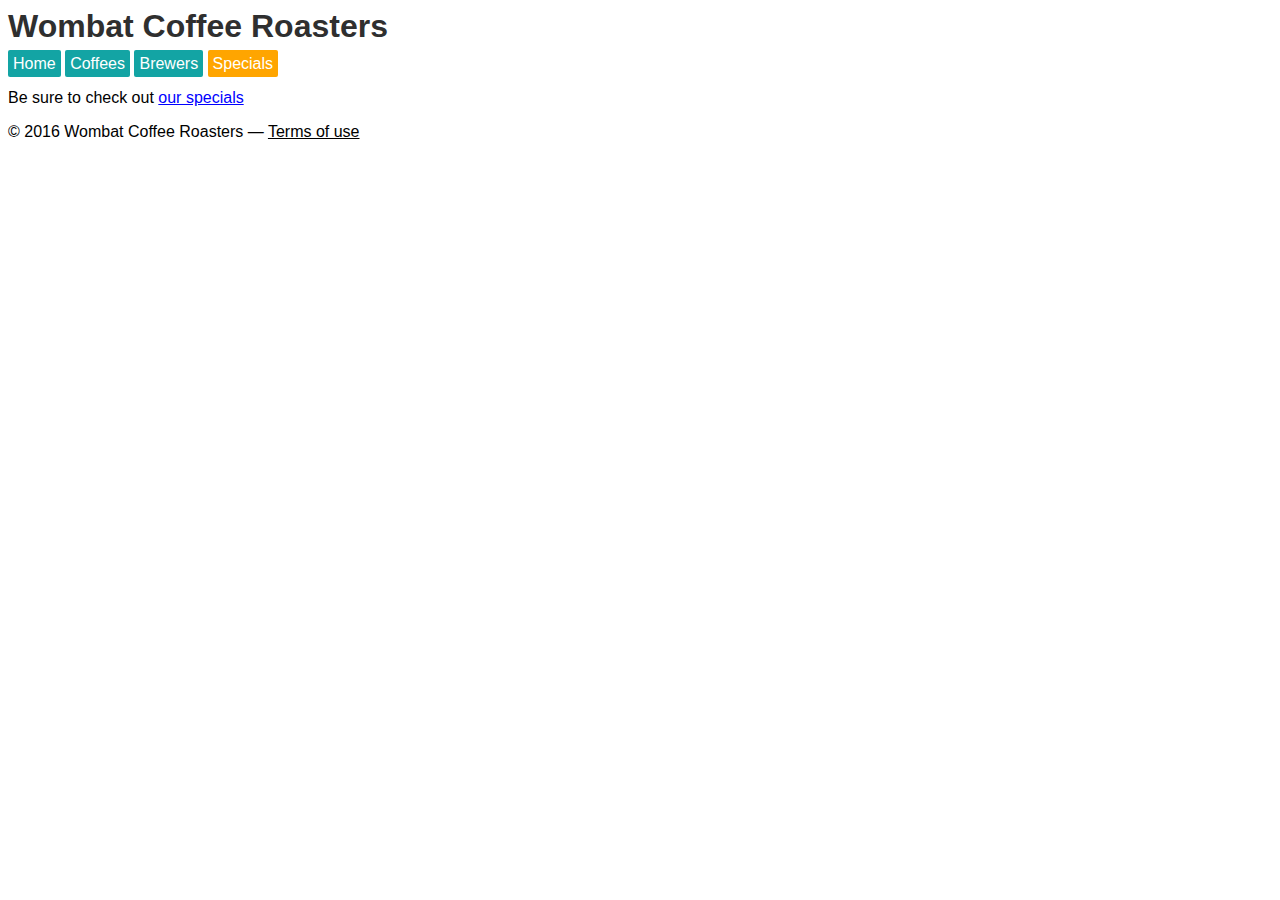
==== index.html @ 8ceae278 "Initial files" ====
<head>
  <link href="styles.css" rel="stylesheet" type="text/css" />
</head>
<body>
<header class="page-header">
  <h1 id="page-title" class="title">Wombat Coffee Roasters</h1>
  <nav>
    <ul id="main-nav" class="nav">
      <li><a href="/">Home</a></li>
      <li><a href="/coffees">Coffees</a></li>
      <li><a href="/brewers">Brewers</a></li>
      <li><a href="/specials" class="featured">Specials</a></li>
    </ul>
  </nav>
</header>
<main>
    <p>
      Be sure to check out
      <a href="/specials" class="featured">our specials</a>
    </p>
</main>
</body>
<footer class="footer">
  &copy; 2016 Wombat Coffee Roasters &mdash;
  <a href="/terms-of-use">Terms of use</a>
</footer>
---- styles.css ----
body{
    font-family: sans-serif;
}
h1 {
    color: #2f2f2f;
    margin-bottom: 10px;
}
a:link {
    color: blue;
}

.nav {
    margin-top: 10px;
    list-style: none;
    padding-left: 0;
}

.nav li {
    display: inline-block
}

.nav a {
    color: white;
    background-color: #13a4a4;
    padding: 5px;
    border-radius: 2px;
    text-decoration: none;
}

.nav .featured {
    background-color: orange;
}

#page-title {
    font-family: sans-serif;
}

.title {
    font-family: monospace;
}

.footer a{
    color: inherit;
    text-decoration: underline;
}
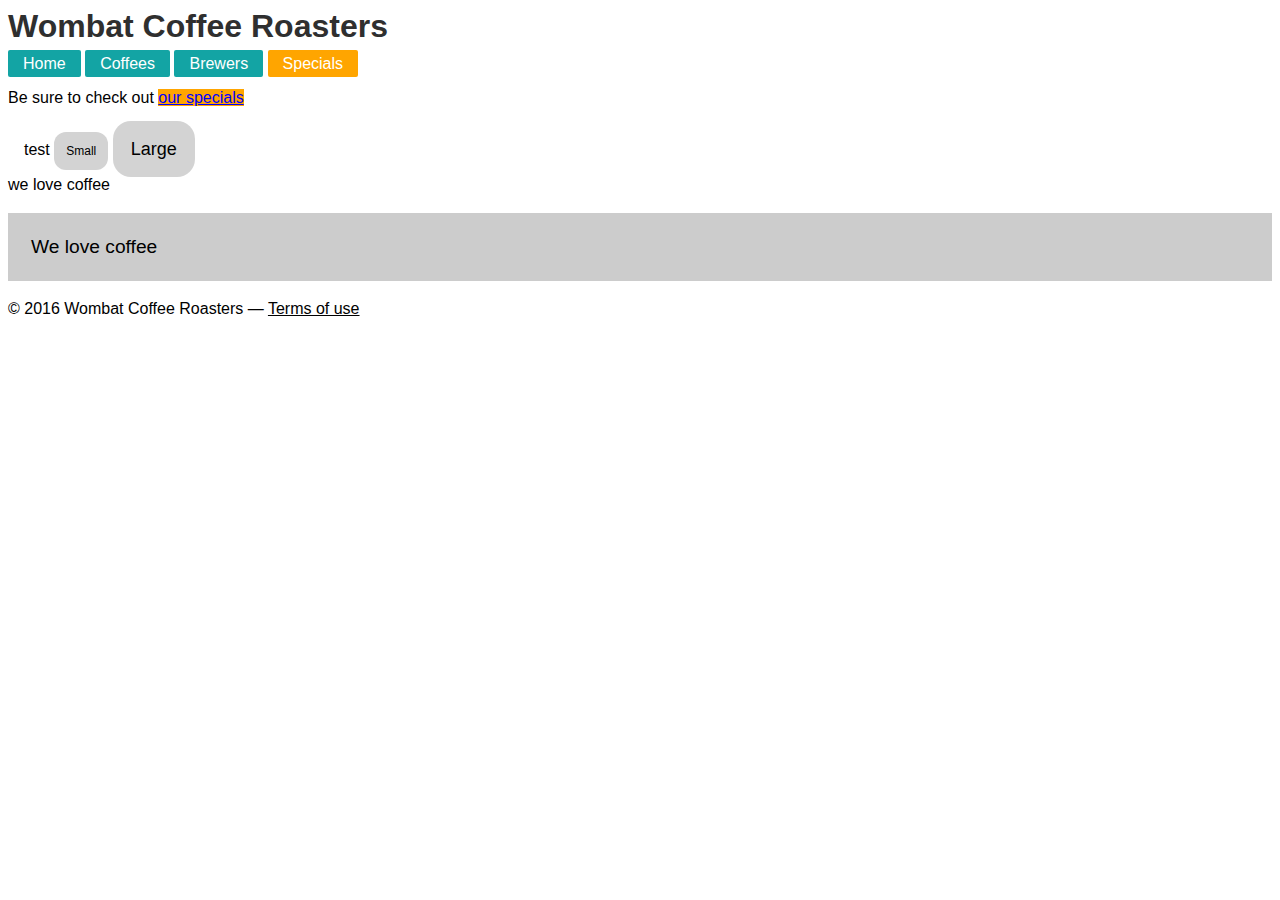
==== commit 500e7069: "More work" ====
--- a/index.html
+++ b/index.html
@@ -18,6 +18,13 @@
       Be sure to check out
       <a href="/specials" class="featured">our specials</a>
     </p>
+    <div class="padded">
+      test
+      <span class="box box-small">Small</span>
+      <span class="box box-large">Large</span>
+    </div>
+    we love coffee
+    <p class="slogan">We love coffee</p>
 </main>
 </body>
 <footer class="footer">
--- a/styles.css
+++ b/styles.css
@@ -22,13 +22,18 @@
 .nav a {
     color: white;
     background-color: #13a4a4;
-    padding: 5px;
+    padding: 5px 15px;
     border-radius: 2px;
     text-decoration: none;
 }
 
+a.featured {
+    background-color: orange;
+}
+
 .nav .featured {
     background-color: orange;
+    box-shadow: 10px 2p #6f9090;
 }
 
 #page-title {
@@ -39,7 +44,37 @@
     font-family: monospace;
 }
 
+.footer a {
+    color: initial;
+    text-decoration: underline;
+}
+
 .footer a{
     color: inherit;
     text-decoration: underline;
 }
+
+.padded {
+    font-size: 16px;
+    padding: 1em;
+}
+
+.box {
+    padding: 1em;
+    border-radius: 1em;
+    background-color: lightgray;
+}
+
+.box-small {
+    font-size: 12px;
+}
+
+.box-large {
+    font-size: 18px;
+}
+
+.slogan {
+    font-size: 1.2em; 
+    padding: 1.2em;
+    background-color: #ccc;
+}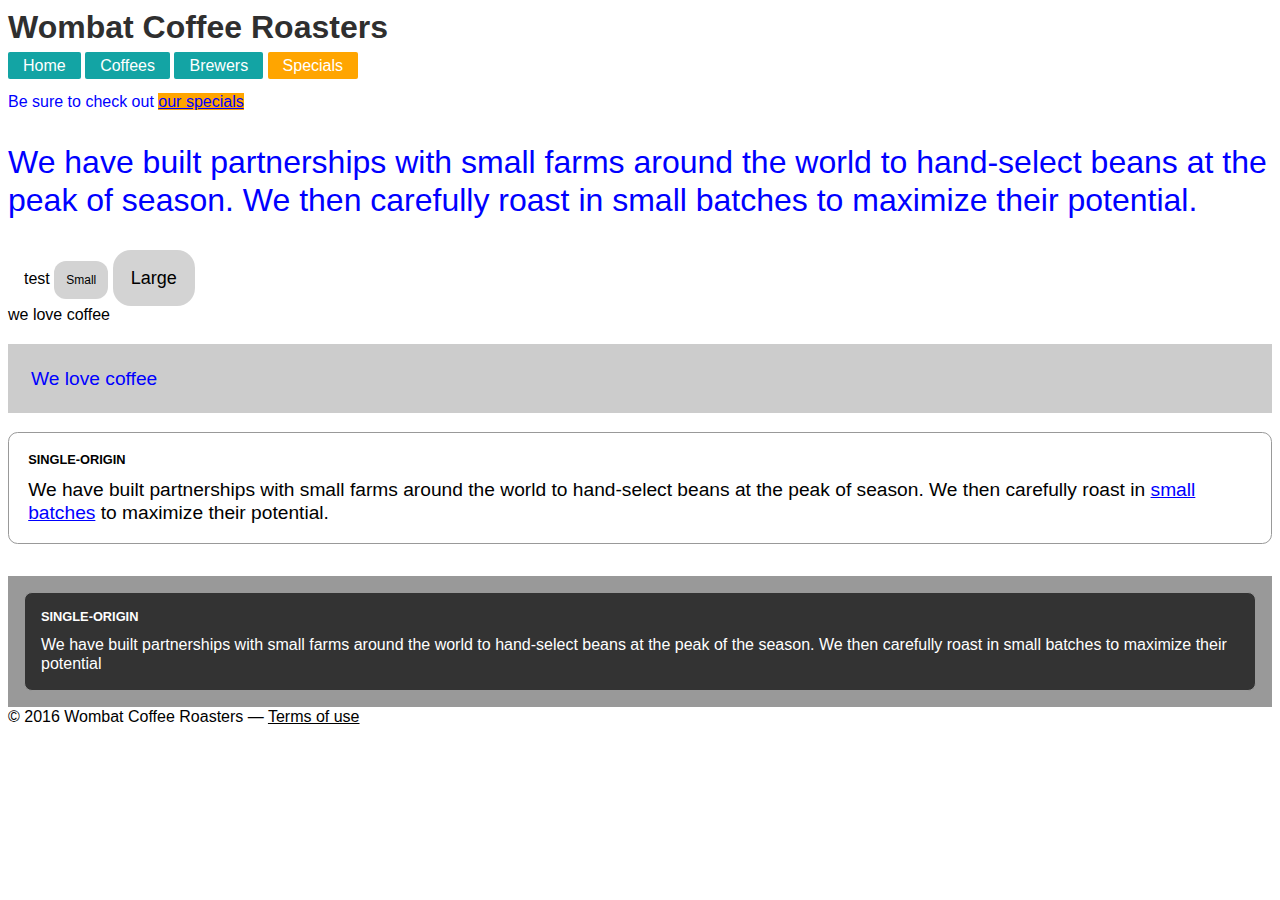
==== commit 6f7b98a1: "Chapter 1 part 3, box model" ====
--- a/index.html
+++ b/index.html
@@ -18,6 +18,11 @@
       Be sure to check out
       <a href="/specials" class="featured">our specials</a>
     </p>
+    <p class="about-us"> 
+      We have built partnerships with small farms around the world to
+      hand-select beans at the peak of season. We then carefully roast in
+      small batches to maximize their potential.
+    </p>
     <div class="padded">
       test
       <span class="box box-small">Small</span>
@@ -25,6 +30,23 @@
     </div>
     we love coffee
     <p class="slogan">We love coffee</p>
+    <div class="panel large">
+      <h2>Single-origin</h2>
+      <div class="panel-body">
+      We have built partnerships with small farms around the world to
+      hand-select beans at the peak of season. We then carefully roast
+      in <a href="/batch-size">small batches</a> to maximize their
+      potential.
+      </div>
+    </div>
+    <aside class="dark">
+      <div class="panel">
+        <h2>Single-origin</h2>
+        <div class="body">
+          We have built partnerships with small farms around the world to hand-select beans at the peak of the season.  We then carefully roast in small batches to maximize their potential
+        </div>
+      </div>
+    </aside>
 </main>
 </body>
 <footer class="footer">
--- a/styles.css
+++ b/styles.css
@@ -1,10 +1,30 @@
+:root {
+    font-size: calc(0.5em + 1vw);
+    --main-font: Helvetica, Arial, sans-serif;
+    --main-bg: #fff;
+    --main-color: #000;
+    --brand-color: #369;
+}
+
+p {
+    font-family: var(--main-font, sans-serif);
+    color: var(--secondary-color, blue);
+}
+
 body{
     font-family: sans-serif;
+    line-height: 1.2;
 }
+
+.about-us {
+    font-size: 2em;
+}
+
 h1 {
     color: #2f2f2f;
     margin-bottom: 10px;
 }
+
 a:link {
     color: blue;
 }
@@ -77,4 +97,49 @@
     font-size: 1.2em; 
     padding: 1.2em;
     background-color: #ccc;
+}
+
+.panel {
+    padding: 1em; 
+    border-radius: 0.5em;
+    border: 1px solid #999; 
+    background-color: var(--main-bg);
+    color: var(--main-color);
+}
+
+.panel > h2 { 
+    margin-top: 0; 
+    font-size: 0.8rem;
+    font-weight: bold;
+    text-transform: uppercase;
+}
+
+.panel.large {
+    font-size: 1.2rem;
+}
+
+.square {
+    width: 90vmin;
+    height: 90vmin;
+    background-color: #369;
+}
+
+.dark {
+    margin-top: 2em;
+    padding: 1em;
+    background-color: #999;
+    --main-bg: #333;
+    --main-color: #fff;
+}
+
+@media (min-widht: 800px) {
+    :root { 
+        font-size: 0.875em; 
+    }
+}
+
+@media (min-width: 1200px) {
+    :root {
+        font-size: 1em;
+    }
 }